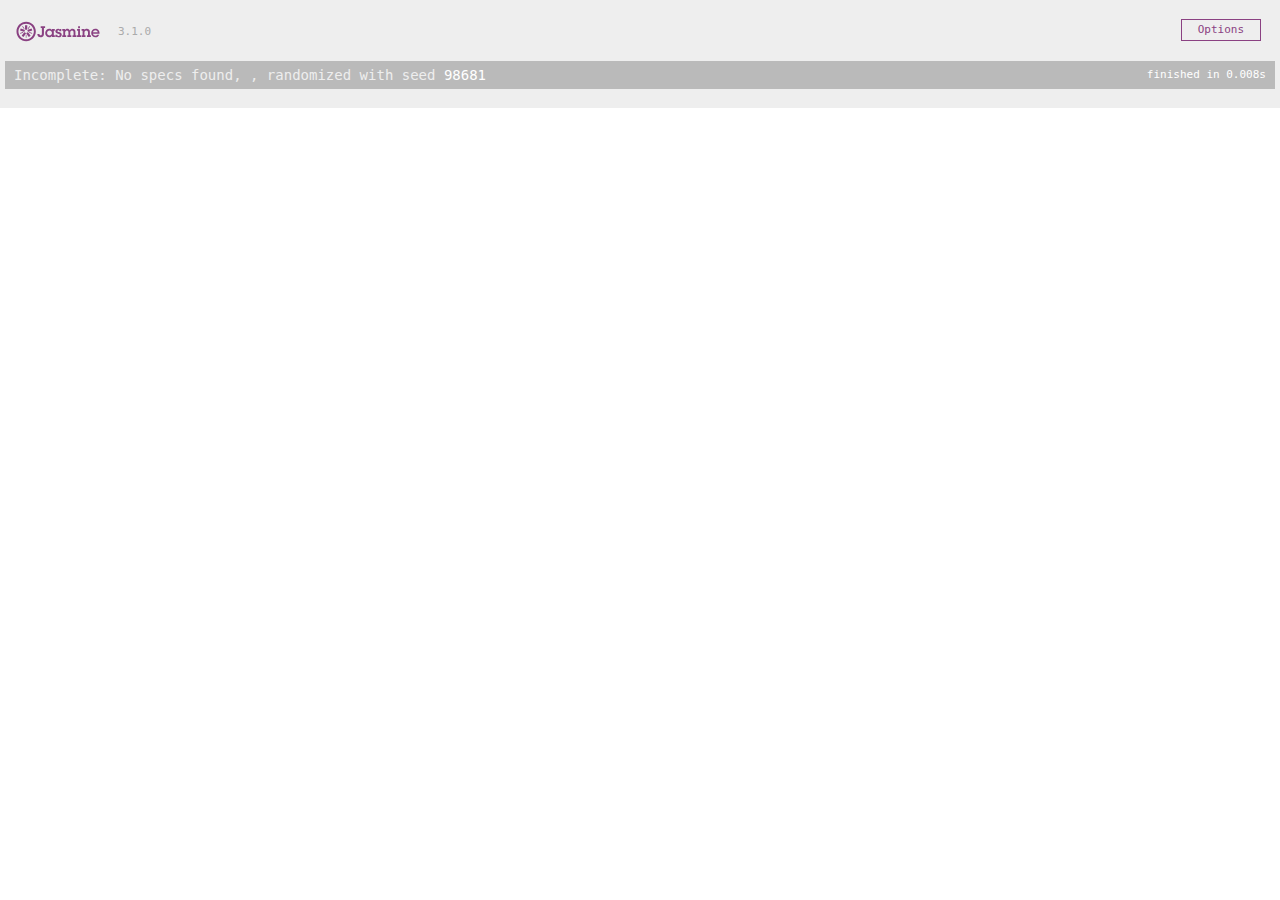
==== SpecRunner.html @ c4113074 "Added testing framework, reorganised files" ====
<!DOCTYPE html>
<html>
<head>
  <meta charset="utf-8">
  <title>Jasmine Spec Runner v3.1.0</title>

  <link rel="shortcut icon" type="image/png" href="lib/jasmine-3.1.0/jasmine_favicon.png">
  <link rel="stylesheet" href="lib/jasmine-3.1.0/jasmine.css">

  <script src="lib/jasmine-3.1.0/jasmine.js"></script>
  <script src="lib/jasmine-3.1.0/jasmine-html.js"></script>
  <script src="lib/jasmine-3.1.0/boot.js"></script>

  <script src="src/ttt.js"></script>


  <script src="spec/tttSpec.js"></script>

</head>

<body>
</body>
</html>
---- lib/jasmine-3.1.0/jasmine.css ----
body { overflow-y: scroll; }

.jasmine_html-reporter { background-color: #eee; padding: 5px; margin: -8px; font-size: 11px; font-family: Monaco, "Lucida Console", monospace; line-height: 14px; color: #333; }
.jasmine_html-reporter a { text-decoration: none; }
.jasmine_html-reporter a:hover { text-decoration: underline; }
.jasmine_html-reporter p, .jasmine_html-reporter h1, .jasmine_html-reporter h2, .jasmine_html-reporter h3, .jasmine_html-reporter h4, .jasmine_html-reporter h5, .jasmine_html-reporter h6 { margin: 0; line-height: 14px; }
.jasmine_html-reporter .jasmine-banner, .jasmine_html-reporter .jasmine-symbol-summary, .jasmine_html-reporter .jasmine-summary, .jasmine_html-reporter .jasmine-result-message, .jasmine_html-reporter .jasmine-spec .jasmine-description, .jasmine_html-reporter .jasmine-spec-detail .jasmine-description, .jasmine_html-reporter .jasmine-alert .jasmine-bar, .jasmine_html-reporter .jasmine-stack-trace { padding-left: 9px; padding-right: 9px; }
.jasmine_html-reporter .jasmine-banner { position: relative; }
.jasmine_html-reporter .jasmine-banner .jasmine-title { background: url('[data-uri]') no-repeat; background: url('[data-uri]') no-repeat, none; -moz-background-size: 100%; -o-background-size: 100%; -webkit-background-size: 100%; background-size: 100%; display: block; float: left; width: 90px; height: 25px; }
.jasmine_html-reporter .jasmine-banner .jasmine-version { margin-left: 14px; position: relative; top: 6px; }
.jasmine_html-reporter #jasmine_content { position: fixed; right: 100%; }
.jasmine_html-reporter .jasmine-version { color: #aaa; }
.jasmine_html-reporter .jasmine-banner { margin-top: 14px; }
.jasmine_html-reporter .jasmine-duration { color: #fff; float: right; line-height: 28px; padding-right: 9px; }
.jasmine_html-reporter .jasmine-symbol-summary { overflow: hidden; *zoom: 1; margin: 14px 0; }
.jasmine_html-reporter .jasmine-symbol-summary li { display: inline-block; height: 10px; width: 14px; font-size: 16px; }
.jasmine_html-reporter .jasmine-symbol-summary li.jasmine-passed { font-size: 14px; }
.jasmine_html-reporter .jasmine-symbol-summary li.jasmine-passed:before { color: #007069; content: "\02022"; }
.jasmine_html-reporter .jasmine-symbol-summary li.jasmine-failed { line-height: 9px; }
.jasmine_html-reporter .jasmine-symbol-summary li.jasmine-failed:before { color: #ca3a11; content: "\d7"; font-weight: bold; margin-left: -1px; }
.jasmine_html-reporter .jasmine-symbol-summary li.jasmine-excluded { font-size: 14px; }
.jasmine_html-reporter .jasmine-symbol-summary li.jasmine-excluded:before { color: #bababa; content: "\02022"; }
.jasmine_html-reporter .jasmine-symbol-summary li.jasmine-pending { line-height: 17px; }
.jasmine_html-reporter .jasmine-symbol-summary li.jasmine-pending:before { color: #ba9d37; content: "*"; }
.jasmine_html-reporter .jasmine-symbol-summary li.jasmine-empty { font-size: 14px; }
.jasmine_html-reporter .jasmine-symbol-summary li.jasmine-empty:before { color: #ba9d37; content: "\02022"; }
.jasmine_html-reporter .jasmine-run-options { float: right; margin-right: 5px; border: 1px solid #8a4182; color: #8a4182; position: relative; line-height: 20px; }
.jasmine_html-reporter .jasmine-run-options .jasmine-trigger { cursor: pointer; padding: 8px 16px; }
.jasmine_html-reporter .jasmine-run-options .jasmine-payload { position: absolute; display: none; right: -1px; border: 1px solid #8a4182; background-color: #eee; white-space: nowrap; padding: 4px 8px; }
.jasmine_html-reporter .jasmine-run-options .jasmine-payload.jasmine-open { display: block; }
.jasmine_html-reporter .jasmine-bar { line-height: 28px; font-size: 14px; display: block; color: #eee; }
.jasmine_html-reporter .jasmine-bar.jasmine-failed, .jasmine_html-reporter .jasmine-bar.jasmine-errored { background-color: #ca3a11; border-bottom: 1px solid #eee; }
.jasmine_html-reporter .jasmine-bar.jasmine-passed { background-color: #007069; }
.jasmine_html-reporter .jasmine-bar.jasmine-incomplete { background-color: #bababa; }
.jasmine_html-reporter .jasmine-bar.jasmine-skipped { background-color: #bababa; }
.jasmine_html-reporter .jasmine-bar.jasmine-warning { background-color: #ba9d37; color: #333; }
.jasmine_html-reporter .jasmine-bar.jasmine-menu { background-color: #fff; color: #aaa; }
.jasmine_html-reporter .jasmine-bar.jasmine-menu a { color: #333; }
.jasmine_html-reporter .jasmine-bar a { color: white; }
.jasmine_html-reporter.jasmine-spec-list .jasmine-bar.jasmine-menu.jasmine-failure-list, .jasmine_html-reporter.jasmine-spec-list .jasmine-results .jasmine-failures { display: none; }
.jasmine_html-reporter.jasmine-failure-list .jasmine-bar.jasmine-menu.jasmine-spec-list, .jasmine_html-reporter.jasmine-failure-list .jasmine-summary { display: none; }
.jasmine_html-reporter .jasmine-results { margin-top: 14px; }
.jasmine_html-reporter .jasmine-summary { margin-top: 14px; }
.jasmine_html-reporter .jasmine-summary ul { list-style-type: none; margin-left: 14px; padding-top: 0; padding-left: 0; }
.jasmine_html-reporter .jasmine-summary ul.jasmine-suite { margin-top: 7px; margin-bottom: 7px; }
.jasmine_html-reporter .jasmine-summary li.jasmine-passed a { color: #007069; }
.jasmine_html-reporter .jasmine-summary li.jasmine-failed a { color: #ca3a11; }
.jasmine_html-reporter .jasmine-summary li.jasmine-empty a { color: #ba9d37; }
.jasmine_html-reporter .jasmine-summary li.jasmine-pending a { color: #ba9d37; }
.jasmine_html-reporter .jasmine-summary li.jasmine-excluded a { color: #bababa; }
.jasmine_html-reporter .jasmine-description + .jasmine-suite { margin-top: 0; }
.jasmine_html-reporter .jasmine-suite { margin-top: 14px; }
.jasmine_html-reporter .jasmine-suite a { color: #333; }
.jasmine_html-reporter .jasmine-failures .jasmine-spec-detail { margin-bottom: 28px; }
.jasmine_html-reporter .jasmine-failures .jasmine-spec-detail .jasmine-description { background-color: #ca3a11; color: white; }
.jasmine_html-reporter .jasmine-failures .jasmine-spec-detail .jasmine-description a { color: white; }
.jasmine_html-reporter .jasmine-result-message { padding-top: 14px; color: #333; white-space: pre; }
.jasmine_html-reporter .jasmine-result-message span.jasmine-result { display: block; }
.jasmine_html-reporter .jasmine-stack-trace { margin: 5px 0 0 0; max-height: 224px; overflow: auto; line-height: 18px; color: #666; border: 1px solid #ddd; background: white; white-space: pre; }
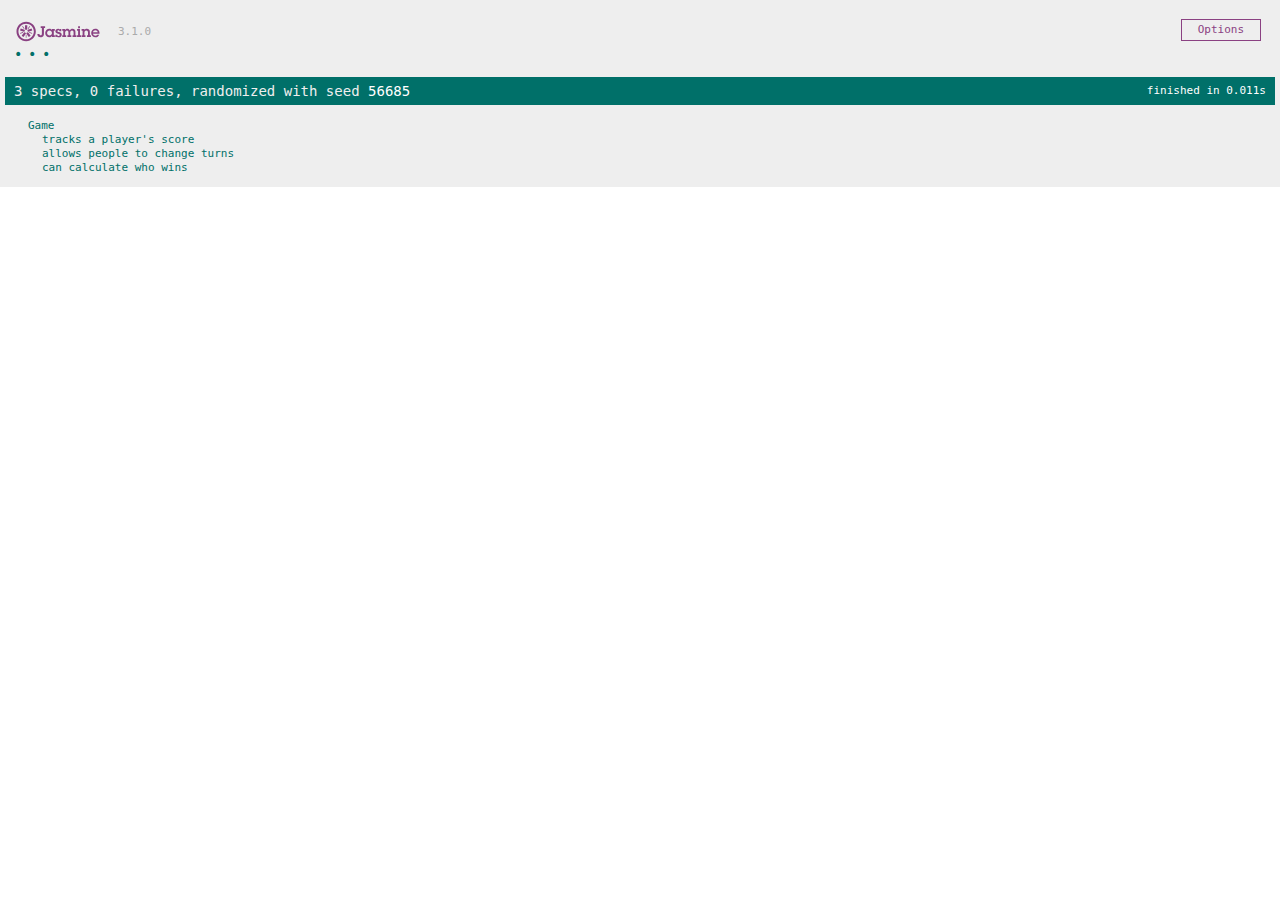
==== commit f9a516b0: "Added information to README file" ====
--- a/SpecRunner.html
+++ b/SpecRunner.html
@@ -12,6 +12,7 @@
   <script src="lib/jasmine-3.1.0/boot.js"></script>
 
   <script src="src/ttt.js"></script>
+  <script src="interface.js"></script>
 
 
   <script src="spec/tttSpec.js"></script>
